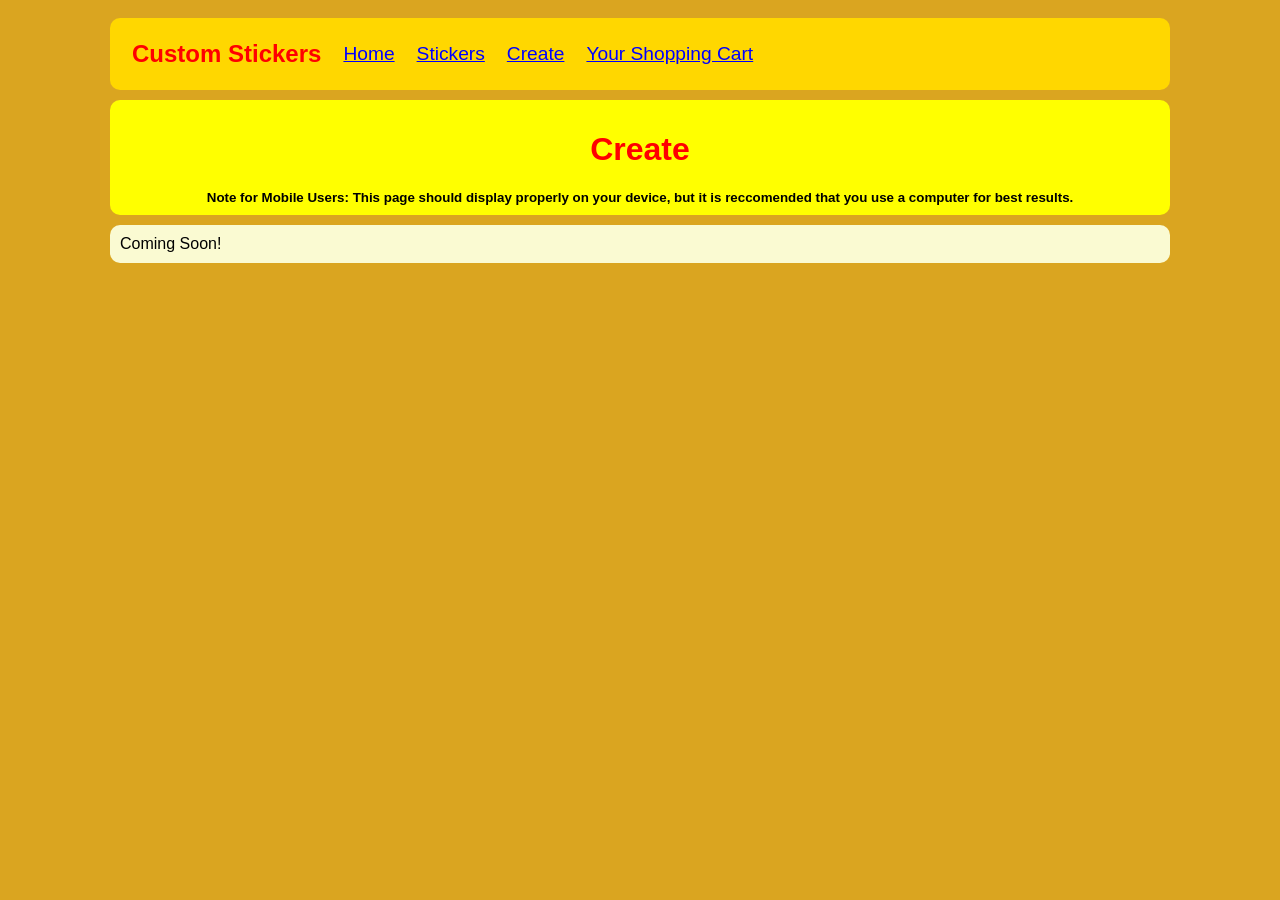
==== create/index.html @ 86ac161c "Add create, stickers, cart pages; update styles Add skeleton pages for create, stickers, and cart wi" ====
<html>
    <head>
        <title>Create -- Custom Stickers</title>
        <link rel="stylesheet" href="../styles.css">
        <meta name="viewport" content="width=device-width, initial-scale=1.0">
    </head>
    <body>
        <nav>
            <table>
                <tbody>
                    <tr>
                        <td class="logo">
                            Custom Stickers
                        </td>
                        <td>
                            <a href="..">Home</a>
                        </td>
                        <td>
                            <a href="../stickers">Stickers</a>
                        </td>
                        <td>
                            <a href="../create">Create</a>
                        </td>
                        <td>
                            <a href="../cart">Your Shopping Cart</a>
                        </td>
                    </tr>
                </tbody>
            </table>
        </nav>
        <header>
            <h1>Create</h1>
            <small>
                <strong>
                    Note for Mobile Users: This page should display properly on your device, but it is reccomended that you use a computer for best results.
                </strong>
            </small>
        </header>
        <main>
            Coming Soon!
        </main>
    </body>
</html>
---- styles.css ----
body {
    font-family: sans-serif;
    background-color: goldenrod;
    padding: 10px;
}
nav {
    background-color: gold;
    padding: 10px;
    border-radius: 10px;
    max-width: 65rem;
    margin: auto;
}
nav table {
    font-size: 1.2rem;
}
nav table td {
    padding: 10px;
    align-content: center;
}
header {
    text-align: center;
    background-color: yellow;
    margin: 10px;
    padding: 10px;
    border-radius: 10px;
    max-width: 65rem;
    margin: auto;
    margin-top: 10px;
}
header h1 {
    color: red;
}
main {
    background-color: lightgoldenrodyellow;
    padding: 10px;
    border-radius: 10px;
    max-width: 65rem;
    margin: auto;
    margin-top: 10px;
}
a {
    color: blue;
    text-decoration: underline;
}
a:hover {
    text-decoration: none;
}
a:active {
    color: red;
    text-decoration: underline;
    text-decoration-style: wavy;
}
a:visited {
    color: rebeccapurple;
}
nav a:visited {
    color: blue;
}
.logo {
    color: red;
    font-weight: bolder;
    font-size: 1.5rem;
}
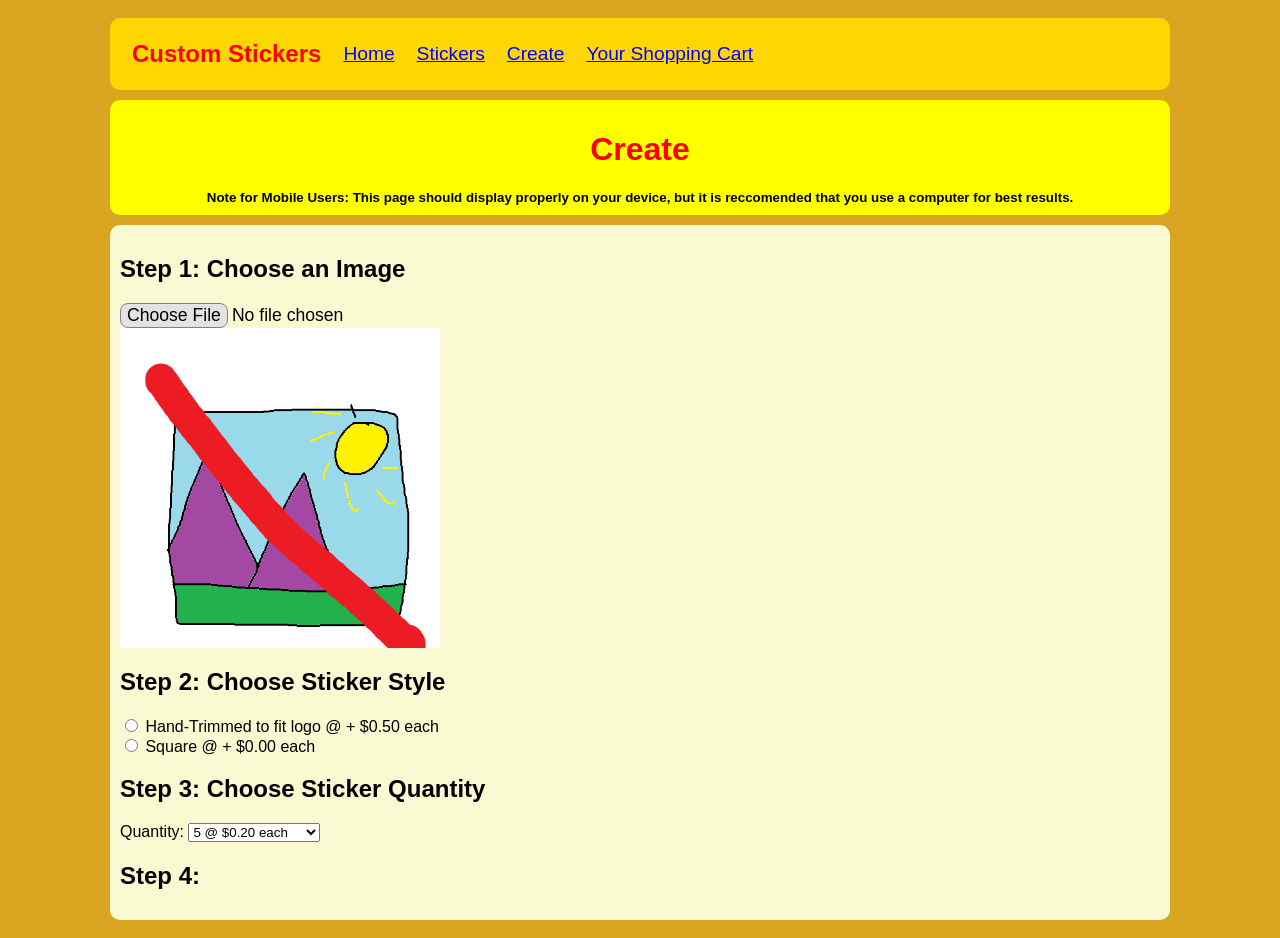
==== commit b94b0b37: "Add sticker creation form and image preview Introduce a multi-step sticker creation form in create/i" ====
--- a/create/index.html
+++ b/create/index.html
@@ -37,7 +37,56 @@
             </small>
         </header>
         <main>
-            Coming Soon!
+            <form>
+                <h2>Step 1: Choose an Image</h2>
+                <label>
+                    <input type="file" id="file" accept="image/*" required>
+                    <br>
+                    <img src="../no-img.png" alt="Uploaded Image" title="Uploaded image" id="prev" width="320">
+                </label>
+                
+                <h2>Step 2: Choose Sticker Style</h2>
+                <label>
+                    <input type="radio" name="style" value="Trimmed" required>
+                    Hand-Trimmed to fit logo @ + $0.50 each
+                </label>
+                <br>
+                <label>
+                    <input type="radio" name="style" value="Square" required>
+                    Square @ + $0.00 each
+                </label>
+                
+                <h2>Step 3: Choose Sticker Quantity</h2>
+                <label>
+                    Quantity: 
+                    <select name="quantity" required>
+                        <option value="5">5 @ $0.20 each</option>
+                        <option value="10">10 @ $0.20 each</option>
+                        <option value="20">20 @ $0.15 each</option>
+                        <option value="50">50 @ $0.15 each</option>
+                        <option value="100">100 @ $0.10 each</option>
+                    </select>
+                </label>
+                
+                <h2>Step 4:</h2>
+            </form>
         </main>
     </body>
+    <script>
+        const fileInput = document.getElementById('file');
+        const preview = document.getElementById('prev');
+        
+        fileInput.addEventListener('change', (event) => {
+            const file = event.target.files[0];
+            const reader = new FileReader();
+            
+            reader.onload = () => {
+                const base64String = reader.result;
+                // console.log(base64String); // Contains data:[MIME type];base64,[data]
+                preview.src = base64String;
+            };
+        
+            reader.readAsDataURL(file);
+        });
+    </script>
 </html>
--- a/styles.css
+++ b/styles.css
@@ -61,3 +61,18 @@
     font-weight: bolder;
     font-size: 1.5rem;
 }
+input {
+    font-size: 1.1rem;
+}
+input::file-selector-button {
+    background-color: #e3e3e3;
+    font-size: 1.1rem;
+    border-style: solid;
+    border-color: gray;
+    border-width: 1px;
+    border-radius: 8px;
+    color: black;
+}
+img {
+    max-width: 100%;
+}
